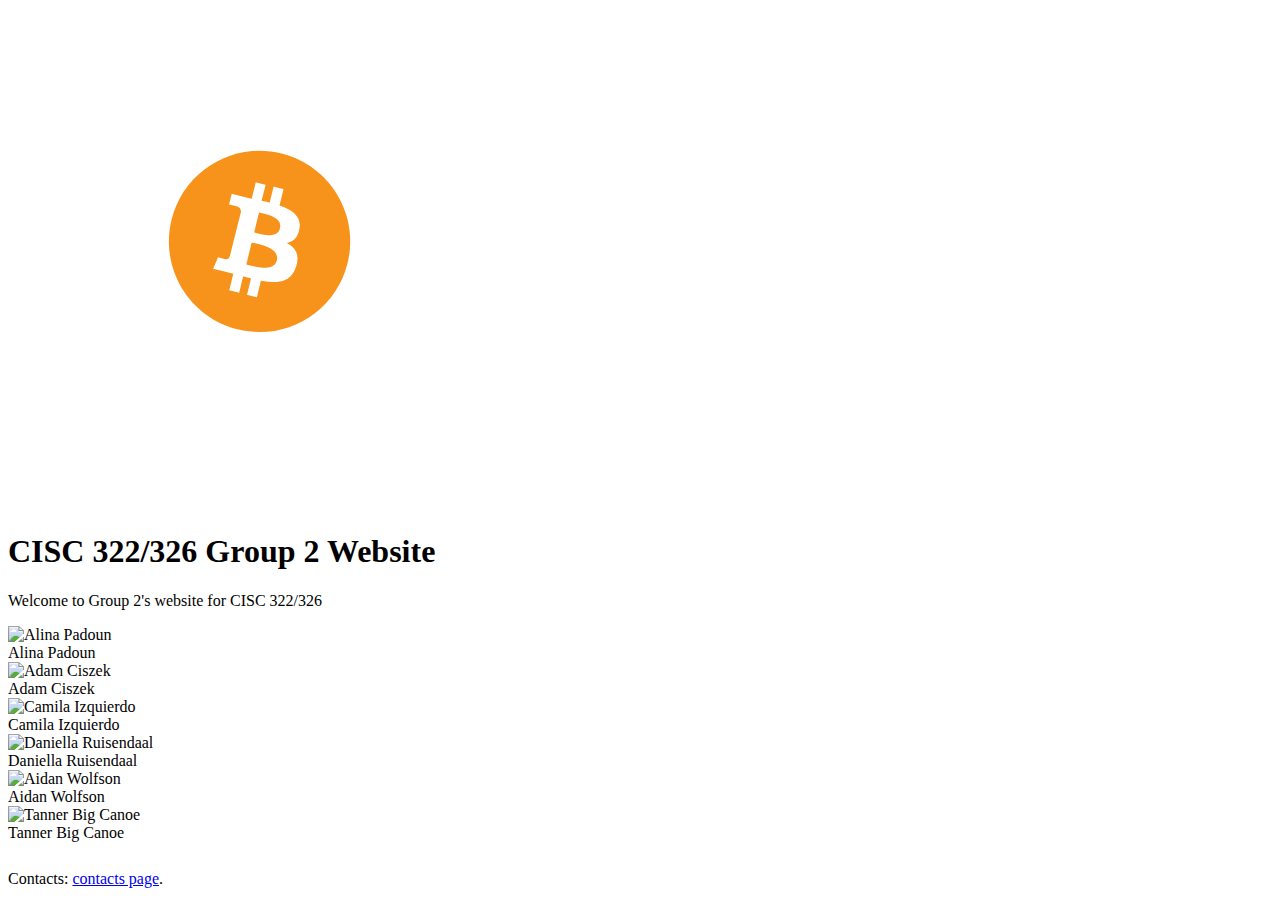
==== index.html @ 96688223 "Update index.html" ====
<!DOCTYPE html>
<html lang="en-US">
  <head>
    <meta charset="utf-8" />
    <meta name="viewport" content="width=device-width" />
    <meta name="author" content="Tanner Big Canoe" />
    <meta
          name="description"
          content="CISC 322 Website" />
    <meta
          property="og:image"
          content="image.png" />
    <meta
          property="og:description"
          content="CISC 322 Website" />
    <meta property="og:title" content="CISC 322 Website" />

    <link rel="icon" href="favicon.ico" type="image.png" />

    <title>Team Name</title>
    <link href="styles.css" rel="stylesheet" />
    <link href="https://fonts.googleapis.com/css?family=League+Spartan" rel="stylesheet" />
  </head>
  <body>
    
    <img src="image.png" alt="Team" />
    
    <h1>CISC 322/326 Group 2 Website</h1>
    <p>
      Welcome to Group 2's website for CISC 322/326
      <div class="responsive">
        <div class="gallery">
            <img src="person.png" alt="Alina Padoun" width="200" height="200">
          </a>
          <div class="desc">Alina Padoun</div>
        </div>
      </div>
      
      
      <div class="responsive">
        <div class="gallery">
            <img src="person.png" alt="Adam Ciszek" width="200" height="200">
          </a>
          <div class="desc">Adam Ciszek</div>
        </div>
      </div>
      
      <div class="responsive">
        <div class="gallery">
            <img src="person.png" alt="Camila Izquierdo" width="200" height="200">
          </a>
          <div class="desc">Camila Izquierdo</div>
        </div>
      </div>
      
      <div class="responsive">
        <div class="gallery">
            <img src="person4.png" alt="Daniella Ruisendaal" width="200" height="200">
          </a>
          <div class="desc">Daniella Ruisendaal</div>
        </div>
      </div>

      
      <div class="responsive">
        <div class="gallery">
            <img src="person5.png" alt="Aidan Wolfson" width="200" height="200">
          </a>
          <div class="desc">Aidan Wolfson</div>
        </div>
      </div>


      <div class="responsive">
        <div class="gallery">
            <img src="person6.png" alt="Tanner Big Canoe" width="200" height="200">
          </a>
          <div class="desc">Tanner Big Canoe</div>
        </div>
      </div>
      
      <div class="clearfix"></div>

      <div style="padding:6px;"></div>
      
      </body>
      </html>
    </p>

    <p>
      Contacts:
      <a href="contact.html">contacts page</a>.
    </p>

  </body>
</html>
---- styles.css ----

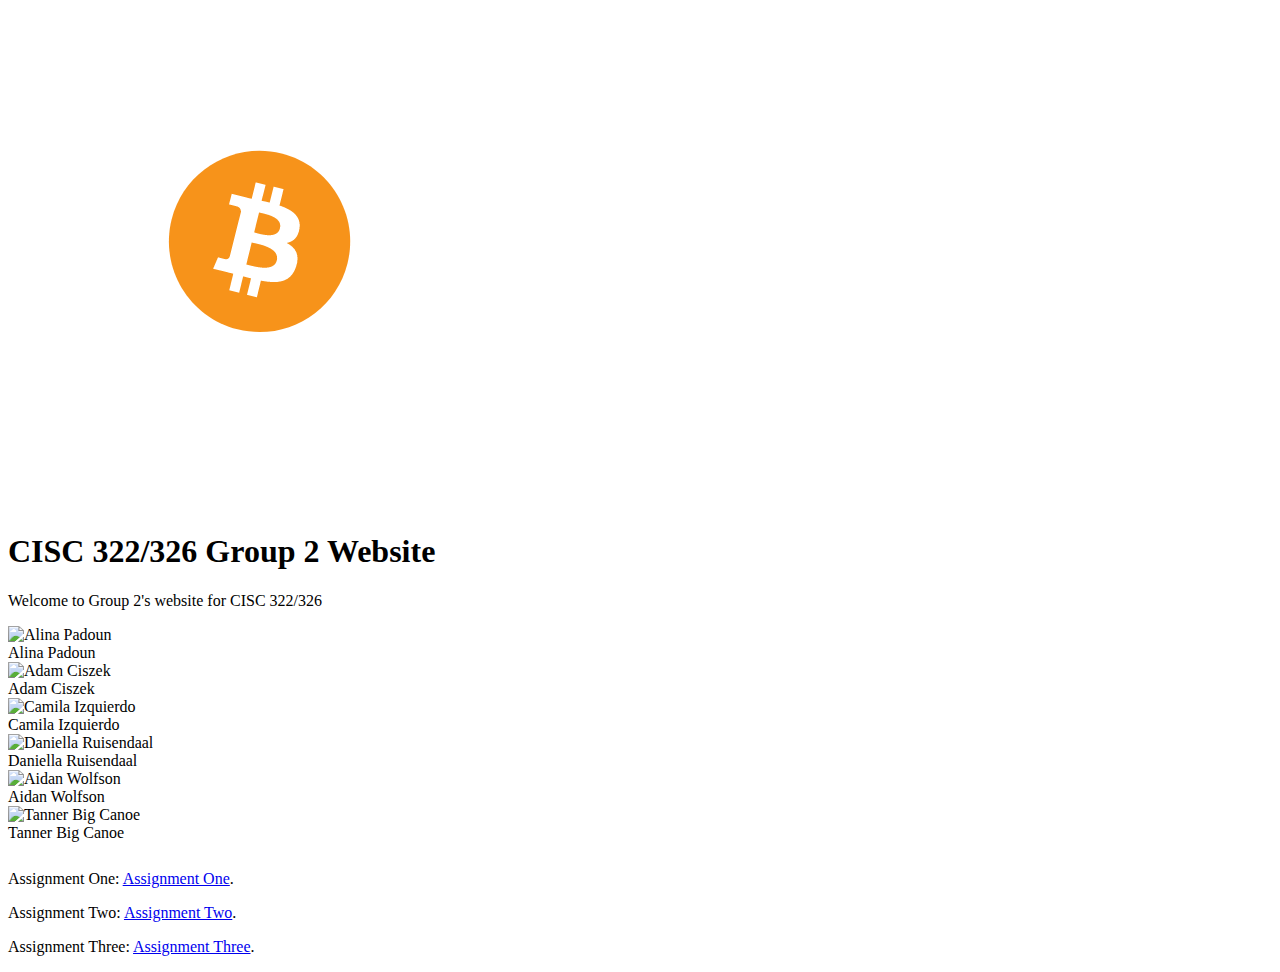
==== commit a53242b2: "Update index.html" ====
--- a/index.html
+++ b/index.html
@@ -55,7 +55,7 @@
       
       <div class="responsive">
         <div class="gallery">
-            <img src="person4.png" alt="Daniella Ruisendaal" width="200" height="200">
+            <img src="person.png" alt="Daniella Ruisendaal" width="200" height="200">
           </a>
           <div class="desc">Daniella Ruisendaal</div>
         </div>
@@ -64,7 +64,7 @@
       
       <div class="responsive">
         <div class="gallery">
-            <img src="person5.png" alt="Aidan Wolfson" width="200" height="200">
+            <img src="person.png" alt="Aidan Wolfson" width="200" height="200">
           </a>
           <div class="desc">Aidan Wolfson</div>
         </div>
@@ -73,7 +73,7 @@
 
       <div class="responsive">
         <div class="gallery">
-            <img src="person6.png" alt="Tanner Big Canoe" width="200" height="200">
+            <img src="person.png" alt="Tanner Big Canoe" width="200" height="200">
           </a>
           <div class="desc">Tanner Big Canoe</div>
         </div>
@@ -88,8 +88,19 @@
     </p>
 
     <p>
-      Contacts:
-      <a href="contact.html">contacts page</a>.
+      Assignment One:
+      <a href="AssignmentOne.html">Assignment One</a>.
+    </p>
+
+    <p>
+      Assignment Two:
+      <a href="AssignmentThree.html">Assignment Two</a>.
+    </p>
+
+
+    <p>
+      Assignment Three:
+      <a href="AssignmentThree.html">Assignment Three</a>.
     </p>
 
   </body>
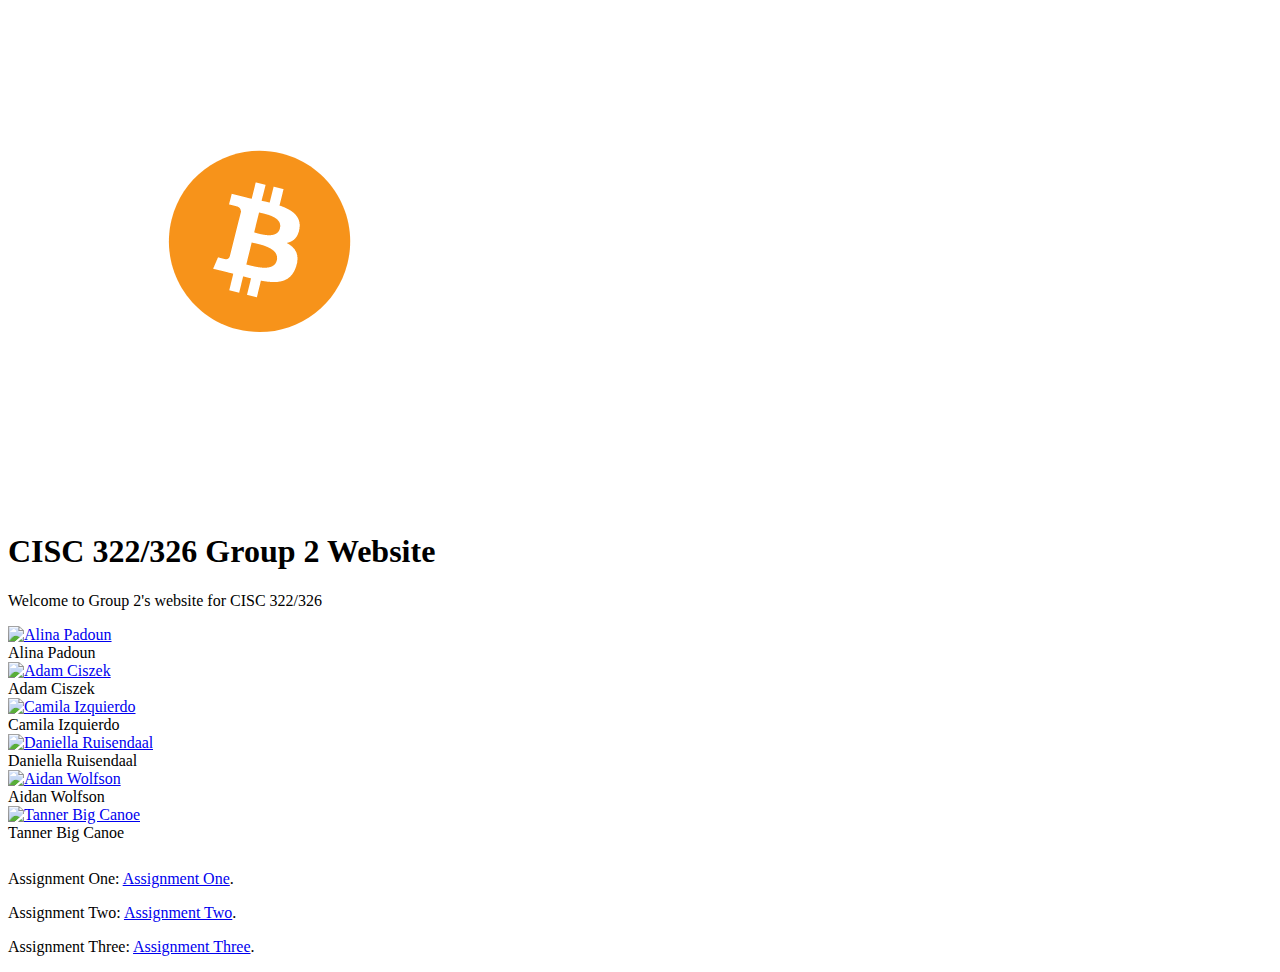
==== commit 56e1ee4e: "Update index.html" ====
--- a/index.html
+++ b/index.html
@@ -29,6 +29,7 @@
     <p>
       Welcome to Group 2's website for CISC 322/326
       <div class="responsive">
+        <a href="AlinaPadoun.html">
         <div class="gallery">
             <img src="person.png" alt="Alina Padoun" width="200" height="200">
           </a>
@@ -39,6 +40,7 @@
       
       <div class="responsive">
         <div class="gallery">
+          <a href="AdamCiszek.html">
             <img src="person.png" alt="Adam Ciszek" width="200" height="200">
           </a>
           <div class="desc">Adam Ciszek</div>
@@ -47,6 +49,7 @@
       
       <div class="responsive">
         <div class="gallery">
+          <a href="CamilaIzquierdo.html">
             <img src="person.png" alt="Camila Izquierdo" width="200" height="200">
           </a>
           <div class="desc">Camila Izquierdo</div>
@@ -55,6 +58,7 @@
       
       <div class="responsive">
         <div class="gallery">
+          <a href="DaniellaRuisendaal.html">
             <img src="person.png" alt="Daniella Ruisendaal" width="200" height="200">
           </a>
           <div class="desc">Daniella Ruisendaal</div>
@@ -64,6 +68,7 @@
       
       <div class="responsive">
         <div class="gallery">
+          <a href="AidanWolfson.html">
             <img src="person.png" alt="Aidan Wolfson" width="200" height="200">
           </a>
           <div class="desc">Aidan Wolfson</div>
@@ -73,6 +78,7 @@
 
       <div class="responsive">
         <div class="gallery">
+          <a href="TannerBigCanoe.html">
             <img src="person.png" alt="Tanner Big Canoe" width="200" height="200">
           </a>
           <div class="desc">Tanner Big Canoe</div>
